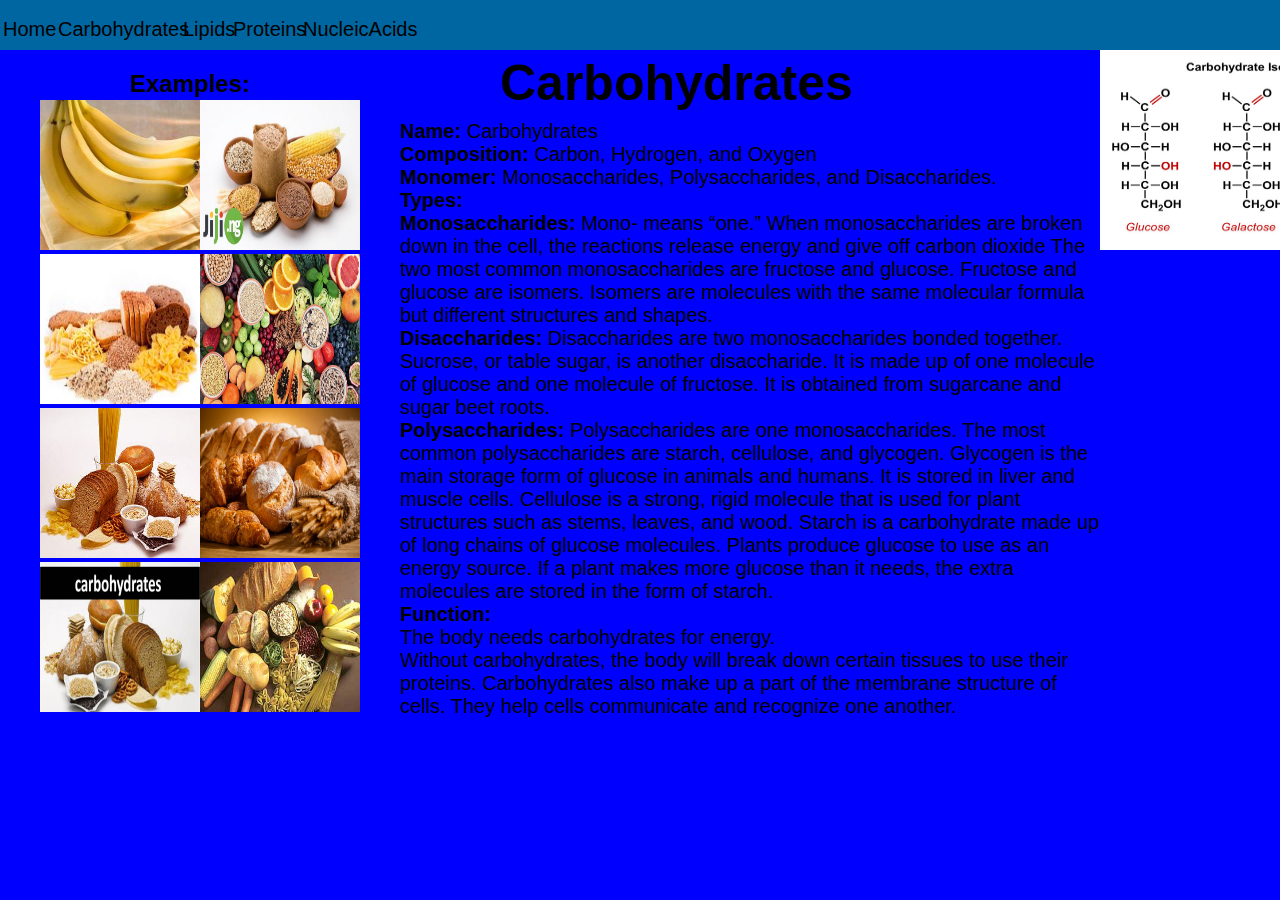
==== homeOne.html @ 6e0e30cf "update" ====
<!DOCTYPE html>
<html lang="en">

<head>
    <meta charset="UTF-8">
    <meta name="viewport" content="width=device-width, initial-scale=1.0">
    <meta http-equiv="X-UA-Compatible" content="ie=edge">
    <title>Carbohydrates</title>
    <link rel="stylesheet" href="styles.css">
</head>

<body>

    <div class="container">
        <nav id="navBar">
            <ul>
                <li id="home">
                    <a href="index.html">Home</a>
                </li>
                <li id="cookieOne">
                    <a href="homeOne.html" class="page-one">Carbohydrates</a>
                </li>
                <li id="cookieTwo">
                    <a href="homeTwo.html" class="page-two">Lipids</a>
                </li>
                <li id="cookieThree">
                    <a href="homeThree.html" class="page-three">Proteins</a>
                </li>
                <li id="cookieFour">
                    <a href="homeFour.html" class="page-four">NucleicAcids</a>
                </li>
            </ul>
        </nav>

    </div>

    <h1 class="cookie-title">Carbohydrates</h1>

    <h2 class="gallery-title">Examples:</h2>
    <div class="gallery">
        <img src="assets/carb-one.jpg" alt="" width="100" height="auto" class="pic-one" draggable="false">
        <img src="assets/carb-two.jpg" alt="" class="pic-two" draggable="false">
        <img src="assets/carb-three.jpg" alt="" class="pic-three" draggable="false">
        <img src="assets/carb-four.jpg" alt="" class="pic-four" draggable="false">
        <img src="assets/carb-five.jpg" alt="" class="pic-five" draggable="false">
        <img src="assets/carb-six.jpg" alt="" class="pic-six" draggable="false">
        <img src="assets/carb-seven.jpg" alt=""class="pic-seven" draggable="false">
        <img src="assets/carb-eight.jpg" alt="" class="pic-eight" draggable="false">
    </div>

    <img src="assets/carb-structure.jpg" alt="" class="structure">

    <div class="info-about">
        <p>
            <strong>Name:</strong> Carbohydrates<br>
            <strong>Composition:</strong> Carbon, Hydrogen, and Oxygen<br>
            <strong>Monomer:</strong> Monosaccharides, Polysaccharides, and Disaccharides.<br>
            <strong>Types:</strong><br>
            <strong>Monosaccharides:</strong> Mono- means “one.” When monosaccharides are broken down in the cell, the reactions release energy and give off carbon dioxide
            The two most common monosaccharides are fructose and glucose. Fructose and glucose are isomers. Isomers are molecules with the same molecular formula but different structures and shapes.
            <br>
            <strong>Disaccharides:</strong> Disaccharides are two monosaccharides bonded together.
            Sucrose, or table sugar, is another disaccharide. It is made up of one molecule of glucose and one molecule of fructose. It is obtained from sugarcane and sugar beet roots.  
            <br>
            <strong>Polysaccharides:</strong> Polysaccharides are one monosaccharides.
            The most common polysaccharides are starch, cellulose, and glycogen. Glycogen is the main storage form of glucose in animals and humans. It is stored in liver and muscle cells.
            Cellulose is a strong, rigid molecule that is used for plant structures such as stems, leaves, and wood.
            Starch is a carbohydrate made up of long chains of glucose molecules.
            Plants produce glucose to use as an energy source.
            If a plant makes more glucose than it needs, the extra molecules are stored in the form of starch. 
            <br>
            <strong>Function:</strong> <br>
            The body needs carbohydrates for energy.<br>
            Without carbohydrates, the body will break down certain tissues to use their proteins.
            Carbohydrates also make up a part of the membrane structure of cells. They help cells communicate and recognize one another.
<br>
        </p>
        
    </div>
    <script src="app.js"></script>
</body>

</html>
---- styles.css ----
body {
    background-color: blue;
    font-family: 'Gill Sans', 'Gill Sans MT', Calibri, 'Trebuchet MS', sans-serif;
}

#navBar{
    width: 100%;
    background: rgb(0, 102, 161);
    font-size: 20px;
    position: fixed;
    top: 0px;
    left: 0px;
    height: 50px;
}

#headerOne {
    position: absolute;
    top: 50px;
    left: 500px;
    font-size: 28px;
}   
.page-two {
    position: absolute;
    top: 10px;
    left: 70px;
}

.page-one {
    position: absolute;
    top: 10px;
    left: 20px;
}
h1{
    text-align: center;
    position: absolute;
    top: 150px;
    font-size: 50px;
}

h5{
    text-align: center;
    position: absolute;
    left: 300px;
    top: 100px;
}

h3{
    text-align: center;
}

#headerTwo {
    position: absolute;
    top: 80px;
    left: 600px;
    font-size: 25px;
}

ul {
    list-style-type: none;
}

li a {
    color: black;
    text-decoration: none;
    text-align: center;
    cursor: pointer;
    float: left;
    padding: 3px;
}

#home{
    position: absolute;
    top: 15px;
    left: 0px;
}

#cookieOne{
    position: absolute;
    top: 5px;
    left: 35px;
}

#cookieTwo{
    position: absolute;
    top: 5px;
    left: 110px;
}

#cookieThree{
    position: absolute;
    top: 5px;
    left: 230px;
}

#cookieFour{
    position: absolute;
    top: 5px;
    left: 300px;
}

li :hover{
    padding: 1px;
    border: 1px solid gray;
}

 

.page-three {
    position: absolute;
    top: 10px;
    left: 0px;
}

.page-four {
    position: absolute;
    left: 0px;
    top: 10px;
}





.structure{
    width: 300px;
    height: 200px;
    position: absolute;
    left: 1100px;
    top: 50px;
}





.cookie-title{
    position:absolute;
    top: 20px;
    left: 500px;
}


.gallery-title {
    position: absolute;
    top: 50px;
    left: 130px;
}
.gallery {
    width: 400px;
    height: 600px;
    position: absolute;
    left: 40px;
    top: 100px;
    display: inline-table;
}

.pic-one {
    width: 40%;
    height: 25%;
}

.pic-two {
    width: 40%;
    height: 25%;
}

.pic-three {
    width: 40%;
    height: 25%;
}

.pic-four {
    width: 40%;
    height: 25%;
}
.pic-five {
    width: 40%;
    height: 25%;
}

.pic-six {
    width: 40%;
    height: 25%;
}

.pic-seven {
    width: 40%;
    height: 25%;
}

.pic-eight {
    width: 40%;
    height: 25%;
}




.pic-one:hover {
    width: 43%;
    height: 25%;
    cursor: pointer;
    border: 1px solid gold;
}

.pic-two:hover {
    width: 43%;
    height: 25%;
    cursor: pointer;
    border: 1px solid gold;
}

.pic-three:hover {
    width: 43%;
    height: 25%;
    cursor: pointer;
    border: 1px solid gold;
}

.pic-four:hover {
    width: 43%;
    height: 25%;
    cursor: pointer;
    border: 1px solid gold;
}
.pic-five:hover {
    width: 43%;
    height: 25%;
    cursor: pointer;
    border: 1px solid gold;
}

.pic-six:hover {
    width: 43%;
    height: 25%;
    cursor: pointer;
    border: 1px solid gold;
}

.pic-seven:hover {
    width: 43%;
    height: 25%;
    cursor: pointer;
    border: 1px solid gold;
}

.pic-eight:hover {
    width: 43%;
    height: 25%;
    cursor: pointer; 
    border: 1px solid gold;
}

.info-about {
    width: 700px;
    height: 800px;
    position: absolute;
    top: 100px;
    left: 400px;
    font-size: 20px;
}

.info-about:hover{
    border: 1px solid gold;

}
.points {
    position: relative;
    left: 600px;
    top: -5px;
}
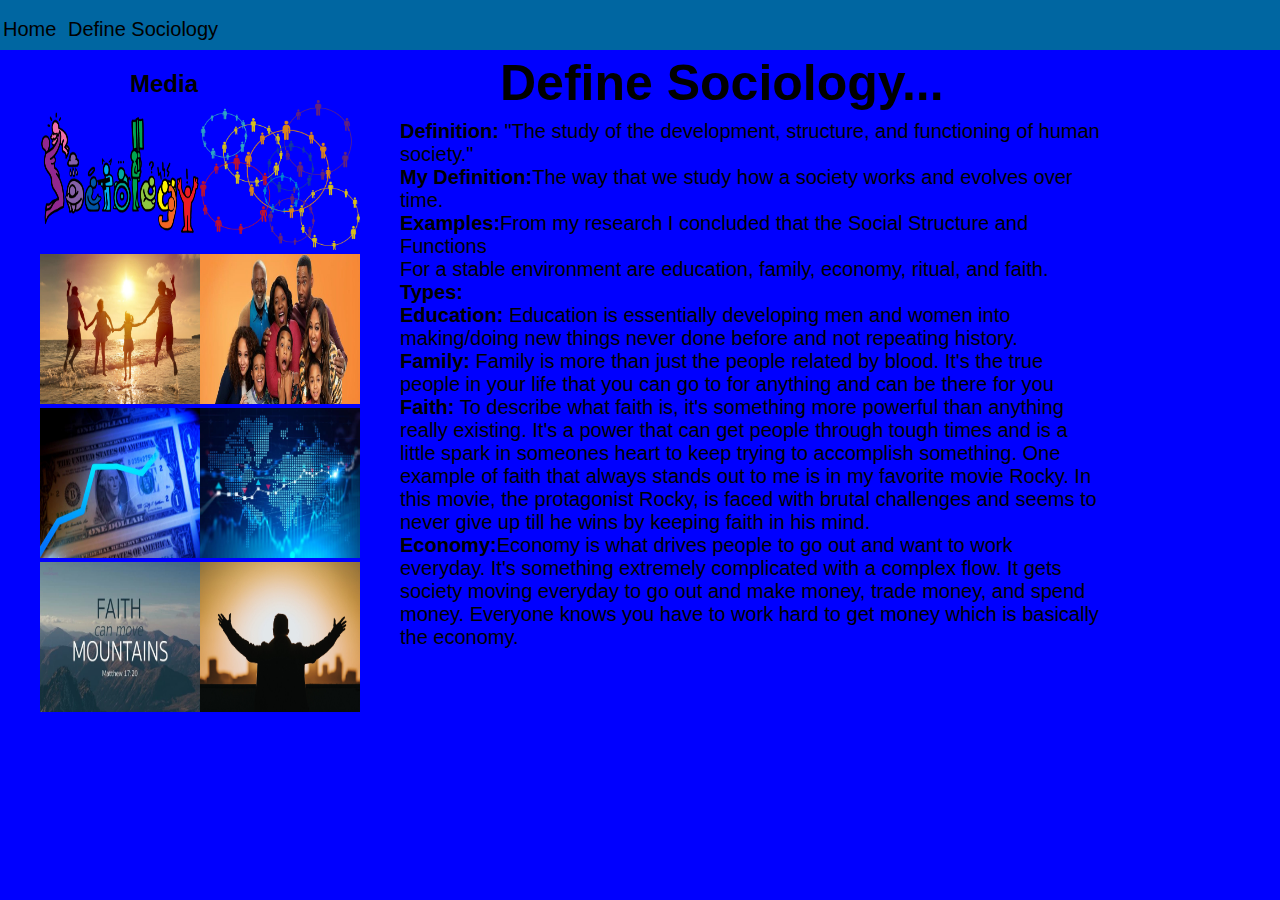
==== commit cb0511ea: "yeet" ====
--- a/homeOne.html
+++ b/homeOne.html
@@ -14,66 +14,44 @@
     <div class="container">
         <nav id="navBar">
             <ul>
+                <div></div>
                 <li id="home">
                     <a href="index.html">Home</a>
                 </li>
                 <li id="cookieOne">
-                    <a href="homeOne.html" class="page-one">Carbohydrates</a>
-                </li>
-                <li id="cookieTwo">
-                    <a href="homeTwo.html" class="page-two">Lipids</a>
-                </li>
-                <li id="cookieThree">
-                    <a href="homeThree.html" class="page-three">Proteins</a>
-                </li>
-                <li id="cookieFour">
-                    <a href="homeFour.html" class="page-four">NucleicAcids</a>
+                    <a href="homeOne.html" class="page-one">Define Sociology</a>
                 </li>
             </ul>
         </nav>
-
+        
     </div>
 
-    <h1 class="cookie-title">Carbohydrates</h1>
 
-    <h2 class="gallery-title">Examples:</h2>
+    <h1 class="cookie-title">Define Sociology...</h1>
+
+    <h2 class="gallery-title">Media</h2>
     <div class="gallery">
-        <img src="assets/carb-one.jpg" alt="" width="100" height="auto" class="pic-one" draggable="false">
-        <img src="assets/carb-two.jpg" alt="" class="pic-two" draggable="false">
-        <img src="assets/carb-three.jpg" alt="" class="pic-three" draggable="false">
-        <img src="assets/carb-four.jpg" alt="" class="pic-four" draggable="false">
-        <img src="assets/carb-five.jpg" alt="" class="pic-five" draggable="false">
-        <img src="assets/carb-six.jpg" alt="" class="pic-six" draggable="false">
-        <img src="assets/carb-seven.jpg" alt=""class="pic-seven" draggable="false">
-        <img src="assets/carb-eight.jpg" alt="" class="pic-eight" draggable="false">
+        <img src="assets/pageOne-one.png" alt="" width="100" height="auto" class="pic-one" draggable="false">
+        <img src="assets/pageOne-two.png" alt="" class="pic-two" draggable="false">
+        <img src="assets/pageOne-three.jpg" alt="" class="pic-three" draggable="false">
+        <img src="assets/pageOne-four.jpg" alt="" class="pic-four" draggable="false">
+        <img src="assets/pageOne-five.jpg" alt="" class="pic-five" draggable="false">
+        <img src="assets/pageOne-six.jpg" alt="" class="pic-six" draggable="false">
+        <img src="assets/pageOne-seven.jpg" alt=""class="pic-seven" draggable="false">
+        <img src="assets/pageOne-eight.jpg" alt="" class="pic-eight" draggable="false">
     </div>
-
-    <img src="assets/carb-structure.jpg" alt="" class="structure">
 
     <div class="info-about">
         <p>
-            <strong>Name:</strong> Carbohydrates<br>
-            <strong>Composition:</strong> Carbon, Hydrogen, and Oxygen<br>
-            <strong>Monomer:</strong> Monosaccharides, Polysaccharides, and Disaccharides.<br>
+            <strong>Definition:</strong> "The study of the development, structure, and functioning of human society."<br>
+            <strong>My Definition:</strong>The way that we study how a society works and evolves over time.<br>
+            <strong>Examples:</strong>From my research I concluded that the Social Structure and Functions <br>For a stable environment are education, family, economy, ritual, and faith.<br>
             <strong>Types:</strong><br>
-            <strong>Monosaccharides:</strong> Mono- means “one.” When monosaccharides are broken down in the cell, the reactions release energy and give off carbon dioxide
-            The two most common monosaccharides are fructose and glucose. Fructose and glucose are isomers. Isomers are molecules with the same molecular formula but different structures and shapes.
-            <br>
-            <strong>Disaccharides:</strong> Disaccharides are two monosaccharides bonded together.
-            Sucrose, or table sugar, is another disaccharide. It is made up of one molecule of glucose and one molecule of fructose. It is obtained from sugarcane and sugar beet roots.  
-            <br>
-            <strong>Polysaccharides:</strong> Polysaccharides are one monosaccharides.
-            The most common polysaccharides are starch, cellulose, and glycogen. Glycogen is the main storage form of glucose in animals and humans. It is stored in liver and muscle cells.
-            Cellulose is a strong, rigid molecule that is used for plant structures such as stems, leaves, and wood.
-            Starch is a carbohydrate made up of long chains of glucose molecules.
-            Plants produce glucose to use as an energy source.
-            If a plant makes more glucose than it needs, the extra molecules are stored in the form of starch. 
-            <br>
-            <strong>Function:</strong> <br>
-            The body needs carbohydrates for energy.<br>
-            Without carbohydrates, the body will break down certain tissues to use their proteins.
-            Carbohydrates also make up a part of the membrane structure of cells. They help cells communicate and recognize one another.
-<br>
+            <strong>Education:</strong> Education is essentially developing men and women into making/doing new things never done before and not repeating history.<br>
+            <strong>Family:</strong> Family is more than just the people related by blood. It's the true people in your life that you can go to for anything and can be there for you<br>
+            <strong>Faith:</strong> To describe what faith is, it's something more powerful than anything really existing. It's a power that can get people through tough times and is a little spark in someones heart to keep trying to accomplish something. One example of
+            faith that always stands out to me is in my favorite movie Rocky. In this movie, the protagonist Rocky, is faced with brutal challenges and seems to never give up till he wins by keeping faith in his mind.<br>
+            <strong>Economy:</strong>Economy is what drives people to go out and want to work everyday. It's something extremely complicated with a complex flow. It gets society moving everyday to go out and make money, trade money, and spend money. Everyone knows you have to work hard to get money which is basically the economy.<br>
         </p>
         
     </div>
--- a/styles.css
+++ b/styles.css
@@ -16,7 +16,7 @@
 #headerOne {
     position: absolute;
     top: 50px;
-    left: 500px;
+    left: 35%;
     font-size: 28px;
 }   
 .page-two {
@@ -51,7 +51,7 @@
 #headerTwo {
     position: absolute;
     top: 80px;
-    left: 600px;
+    left: 36%;
     font-size: 25px;
 }
 
@@ -72,27 +72,44 @@
     position: absolute;
     top: 15px;
     left: 0px;
+    width: 100px;
 }
 
 #cookieOne{
     position: absolute;
-    top: 5px;
-    left: 35px;
+    left: 45px;
+    top: 5px;
+    width: 200px;
 }
 
 #cookieTwo{
     position: absolute;
     top: 5px;
-    left: 110px;
+    left: 145px;
+    width: 250px;
 }
 
 #cookieThree{
     position: absolute;
     top: 5px;
-    left: 230px;
+    left: 375px;
+    width: 250px;
 }
 
 #cookieFour{
+    position: absolute;
+    top: 5px;
+    left: 570px;
+    width: 250px;
+}
+
+#cookieFive{
+    position: absolute;
+    top: 5px;
+    left: 300px;
+}
+
+#cookieSix{
     position: absolute;
     top: 5px;
     left: 300px;
